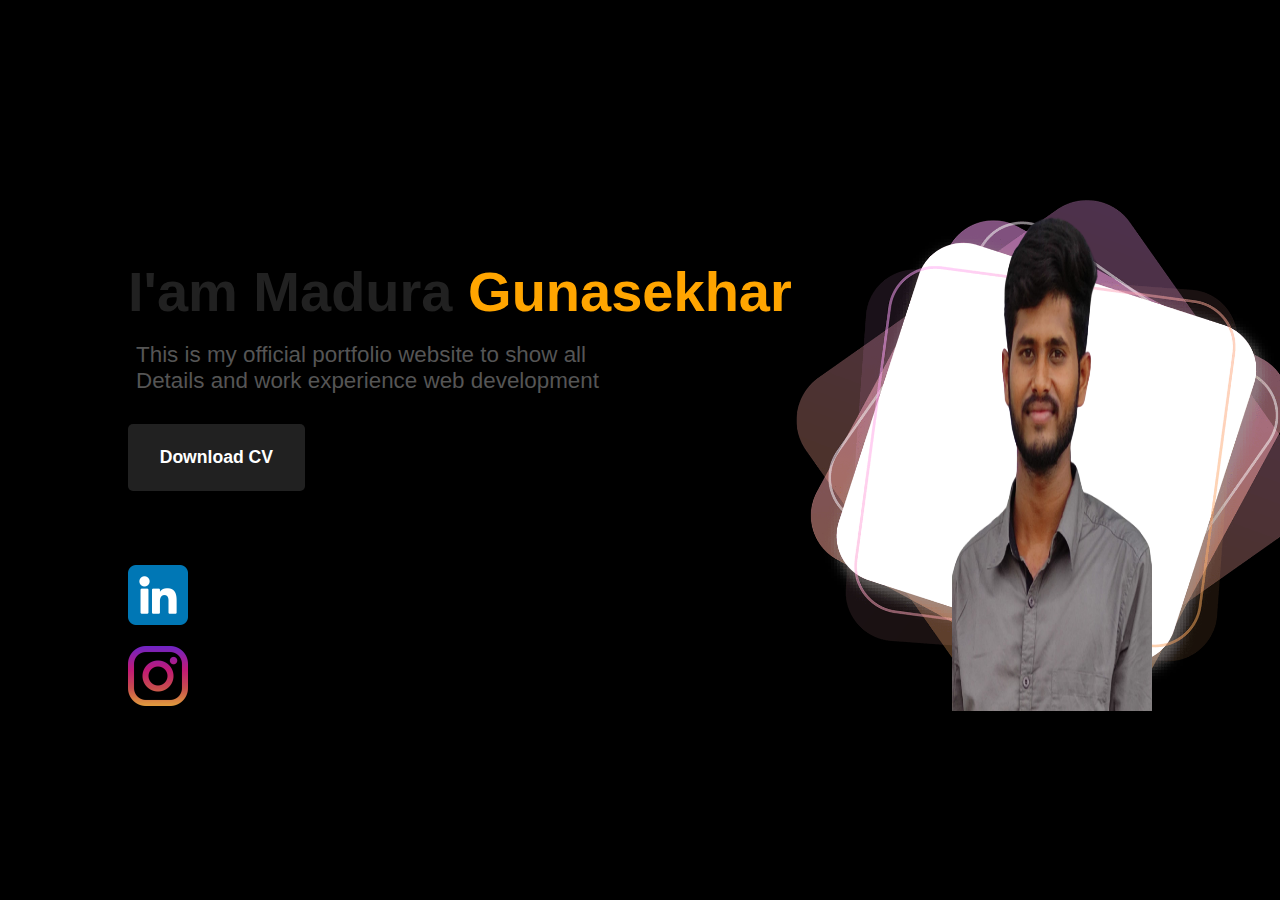
==== index.html @ 341f87b6 "new Portfolio" ====
<!DOCTYPE html>
<html lang="en">

<head>
    <meta charset="UTF-8">
    <meta name="viewport" content="width=device-width, initial-scale=1.0">
    <title>My Portfolio</title>
    <link rel="stylesheet" href="style.css">
    <link rel="icon" href="favicon.ico"  type="image/x-icon">
    <link rel="shortcut icon" href="favicon.ico" type="image/x-icon">
</head>
<body>
    <header class="container">
        <nav class="nav">
            <ul class="nav__list" role="list">
                <li><a href="/">Home</a></li>
                <li><a href="About.html">About</a></li>
                <li><a href="skill.html">Skill</a></li>
                <li><a href="contact.html">Contact</a></li>
            </ul>
        </nav>
    </header>
    <div class="row container">
        <div class="hero">
            <h1 class="hero__heading">I'am Madura <span>Gunasekhar</span></h1>
            <p class="hero__para">This is my official portfolio website to show all
                <br>Details and work experience web development
            </p>
            <a class="cta" href="https://drive.google.com/file/d/1JgY705OXk4RoGmATxVQ3znFRsWwMvuIq/view?usp=drivesdk"> Download CV</a>
            <div class="bottomcontainer row gap1">
                <h2> Follow Me On :</h2>
                <div class="row"><a class="footer-link" href="https://www.linkedin.com/in/madura-gunasekhar-8a7285199"><img src="images/linkedin.png"></a></div>
                <div class="row"><a class="footer-link" href="https://instagram.com/m_g_u_n_a_s_e_k_h_ar_26?igshid=NzZlODBkYWE4Ng=="><img src="images/instagram.png"></a></div>
              </div>
        </div>
        <div class="images">
            <img src="./images/Shape.png" class="shape">
            <img src="./images/guna-re.png" class="boy">
        </div>
    </div>
</body>

</html>
---- style.css ----
*,
*::after,
*::before {
  box-sizing: border-box;
}

* {
  margin: 0;
  padding: 0;
  font-family: sans-serif;
}
body{
  overflow-x: hidden;
  background-color: #000000;
}

.nav {
  display: flex;
}

.nav__list {
  margin: 0 0 0 auto;
  display: flex;
  gap: 2em;
}

ul[role="list"] {
  list-style: none;
}

header {
  padding: 1.5em;
}

.container {
  margin: 0 auto;
  max-width: 1200px;
  width: 80%;
  position: relative;
}

a {
  text-decoration: none;
  color: #000;
  font-weight: bold;
  font-size: 1.3rem;
  text-transform: capitalize;
}

a:hover {
  color: red;
  text-decoration: underline;
}

.hero {
  padding-block-start: 8em;
  flex: 1;
}
.hero__heading {
  font-size: 3.5rem;
  color: #212121;
  z-index: 1;
  line-height: 1;
}

span {
  color: orange;
}

.hero__para {
  color: #555;
  padding-top: 1em;
  font-size: 1.4rem;
  padding-left: 0.5rem;
}

.cta {
  background: #212121;
  padding: 1.3em 1.8em;

  font-weight: bold;
  font-size: 1.1rem;
  color: #fff;
  display: inline-block;
  margin: 30px 0;
  border-radius: 5px;
}

.cta:hover {
  background: hsl(0, 1%, 25%);
}
.images {
  align-self: flex-end;
  flex-shrink: 0;
  padding-top: 9rem;
  position: absolute;
  bottom: 0;
  height: 80%;
  right: 100px;
}
.images img {
  height: 100%;
  position: absolute;
  left: 50%;
  bottom: 0;
  transform: translateX(-50%);
  transition: bottom 1s, left 1s;
}
.boy {
  width: 200px;
  height: 150px;
}
.shape {
  bottom: 40px;
}
.boy:hover {
  bottom: 5%;
}

.row {
  display: flex;
  flex-direction: column;
  position: relative;
  padding-top: 4rem;
}
.bottomcontainer,.bottomcontainer div{
  padding-top: 0;
}

.column-2a {
  float: left;
  width: 45%;
  padding: 40px;
  padding-left:70px;
  padding-right: 70px;
  padding-bottom:60px;
  height:450px;
  margin:30px;
  margin-right:30px;
  margin-bottom: 40px;
  background-color:white;
}
.gap1{
  gap:1em;
}
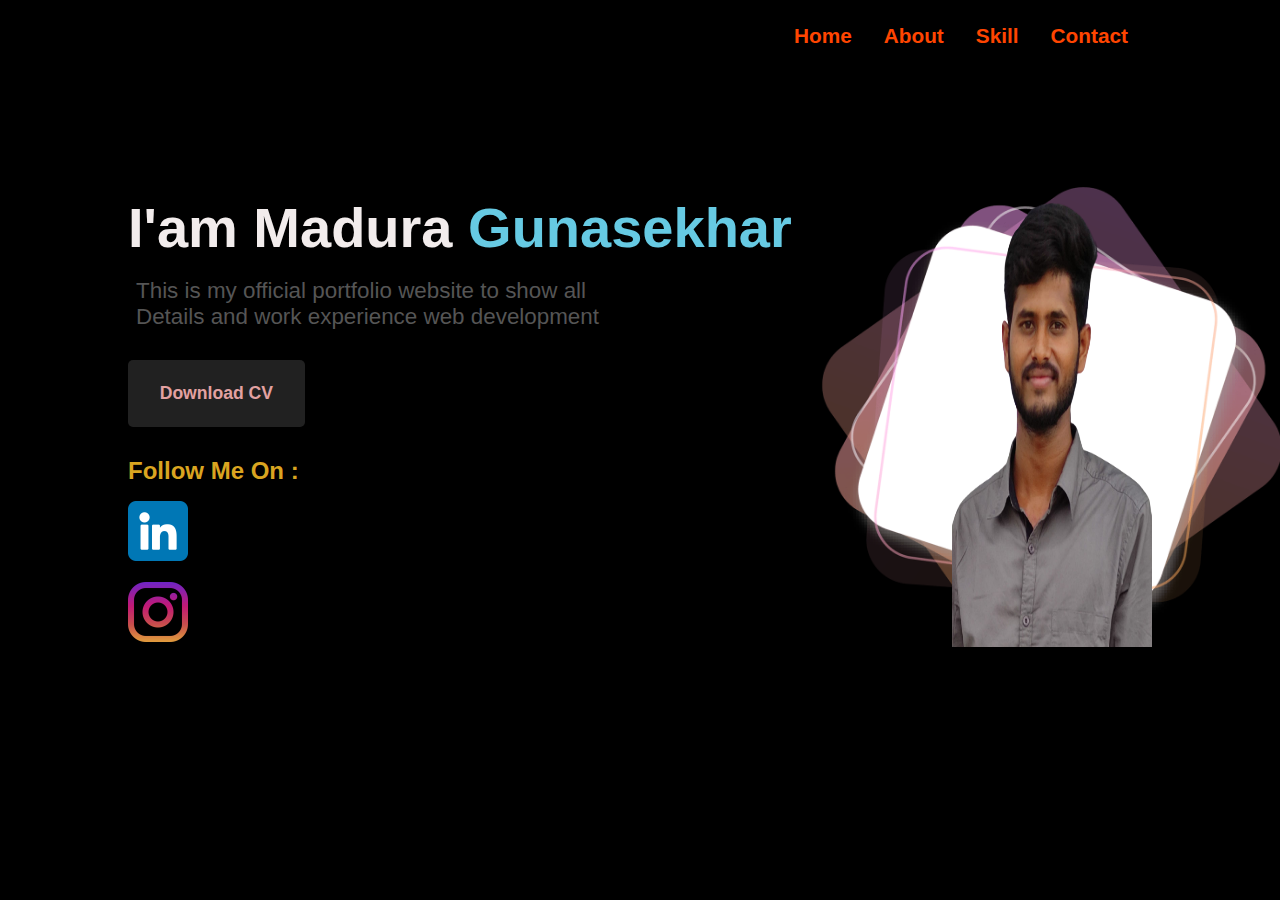
==== commit 82268a75: "modified code" ====
--- a/index.html
+++ b/index.html
@@ -20,7 +20,7 @@
             </ul>
         </nav>
     </header>
-    <div class="row container">
+    <div class="container">
         <div class="hero">
             <h1 class="hero__heading">I'am Madura <span>Gunasekhar</span></h1>
             <p class="hero__para">This is my official portfolio website to show all
--- a/style.css
+++ b/style.css
@@ -11,6 +11,7 @@
 }
 body{
   overflow-x: hidden;
+  color: goldenrod;
   background-color: #000000;
 }
 
@@ -41,14 +42,14 @@
 
 a {
   text-decoration: none;
-  color: #000;
+  color:orangered;
   font-weight: bold;
   font-size: 1.3rem;
   text-transform: capitalize;
 }
 
 a:hover {
-  color: red;
+  color: rgb(38, 34, 34);
   text-decoration: underline;
 }
 
@@ -58,16 +59,16 @@
 }
 .hero__heading {
   font-size: 3.5rem;
-  color: #212121;
+  color: #f2ecec;
   z-index: 1;
   line-height: 1;
 }
 
 span {
-  color: orange;
+  color: rgb(102, 202, 227);
 }
 
-.hero__para {
+.hero__para{
   color: #555;
   padding-top: 1em;
   font-size: 1.4rem;
@@ -80,7 +81,7 @@
 
   font-weight: bold;
   font-size: 1.1rem;
-  color: #fff;
+  color: #e3a1a1;
   display: inline-block;
   margin: 30px 0;
   border-radius: 5px;
@@ -142,4 +143,22 @@
 }
 .gap1{
   gap:1em;
+}
+.phone {
+  color: darkkhaki;
+}
+.edu{
+  color: #e3a1a1;
+}
+.head{
+  color: cadetblue;
+}
+.move{
+  color: darkslategrey;
+}
+.pro{
+  color: orange;
+}
+.data{
+  color: aliceblue;
 }